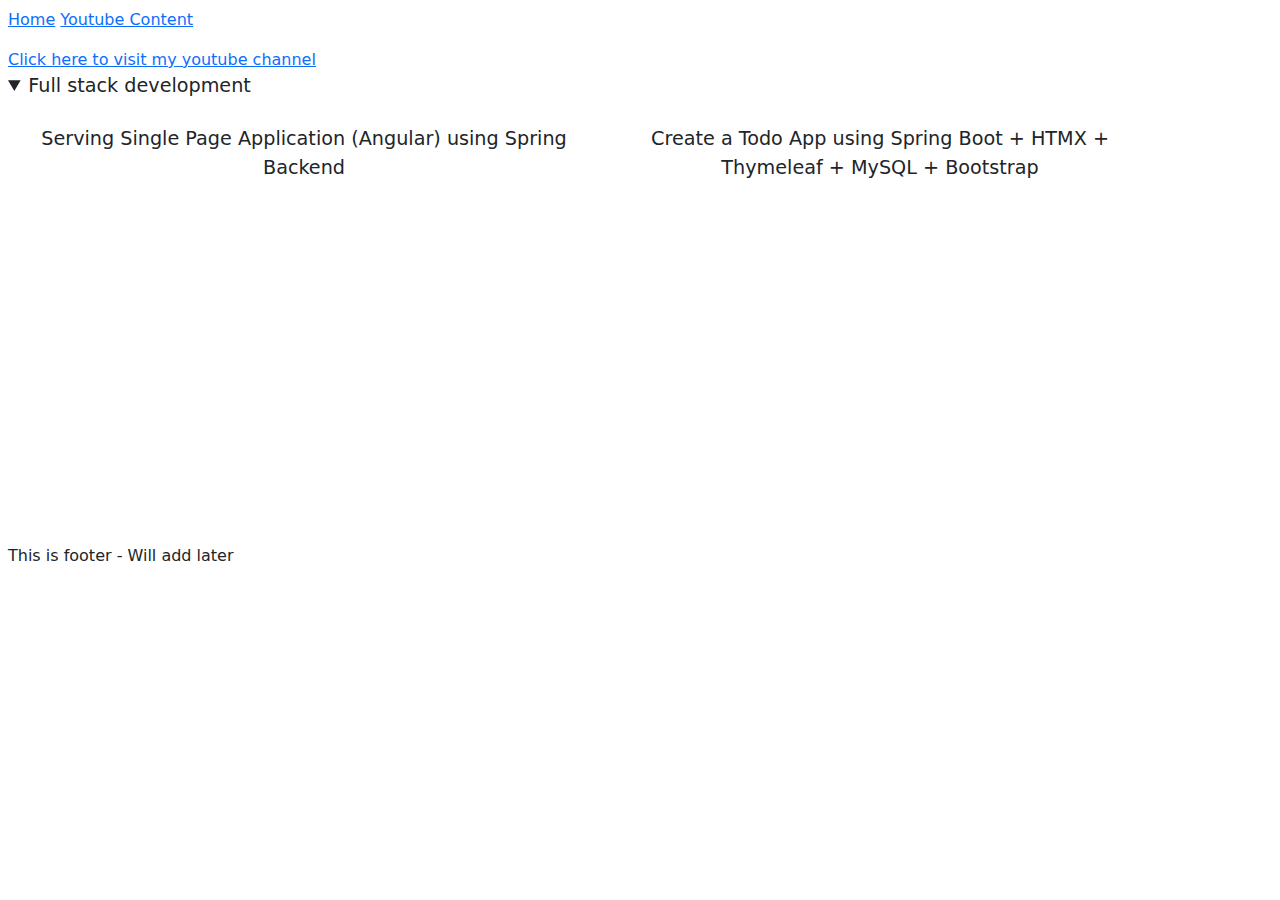
==== youtube.html @ 4b475ac6 "Starts adding youtube content." ====
<!DOCTYPE html>
<html lang="en">
<head>
    <meta charset="UTF-8">
    <meta name="viewport" content="width=device-width, initial-scale=1.0">
    <title>Youtube content - Himanshu</title>
    <link rel="stylesheet" href="./assets/css/youtube.css">
</head>
<body>
    <header>
        <a href="/index.html">Home</a>
        <a href="/youtube.html">Youtube Content</a>
    </header>
    <main>
        <a href="https://www.youtube.com/@java-rush" target="_blank">Click here to visit my youtube channel</a>
        <details open>
            <summary class="playlist-title">Full stack development</summary>
            <div class="playlist">
                <div class="playlist-item">
                    <div class="playlist-item_title">
                        Serving Single Page Application (Angular) using Spring Backend
                    </div>
                    <div class="playlist-item_video">
                        <iframe width="560" height="315" src="https://www.youtube-nocookie.com/embed/LM9AfUJWnWk?si=Y90jDliVvAAamhAm&amp;start=35" title="YouTube video player" frameborder="0" allow="accelerometer; autoplay; clipboard-write; encrypted-media; gyroscope; picture-in-picture; web-share" allowfullscreen></iframe>
                    </div>
                </div>
                <div class="playlist-item">
                    <div class="playlist-item_title">
                        Create a Todo App using Spring Boot + HTMX + Thymeleaf + MySQL + Bootstrap 
                    </div>
                    <div class="playlist-item_video">
                        <iframe width="560" height="315" src="https://www.youtube-nocookie.com/embed/YvtgC4rZkV4?si=eSohZIGIHDESIFfZ&amp;start=121" title="YouTube video player" frameborder="0" allow="accelerometer; autoplay; clipboard-write; encrypted-media; gyroscope; picture-in-picture; web-share" allowfullscreen></iframe>
                    </div>
                </div>
            </div>
        </details>
    </main>
    <footer>
        This is footer - Will add later
    </footer>
</body>
</html>
---- assets/css/youtube.css ----
@import url(./styles.css);

.playlist {
    display: flex;
    flex-direction: row;
    align-items: flex-end;
    flex-wrap: wrap;
    padding: 8px;
}

.playlist-title {
    font-size: larger;
}

.playlist-item_title {
    font-size: larger;
    padding: 8px;
    text-align: center;
}

.playlist-item {
    display: flex;
    flex-direction: column;
    align-items: center;
    padding: 8px;
    width: min-content;
}
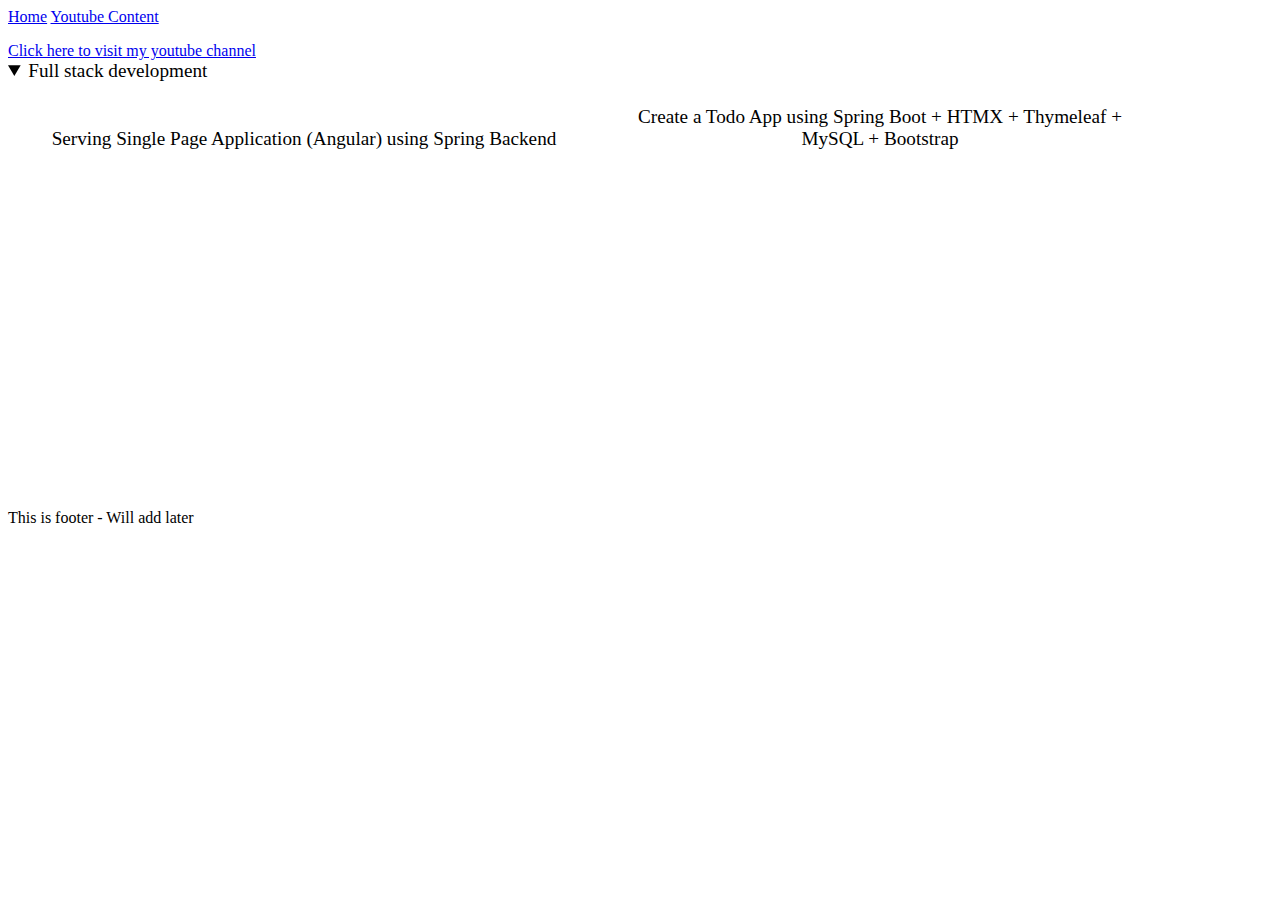
==== commit 28e68e0a: "Adds initial web component for header." ====
--- a/youtube.html
+++ b/youtube.html
@@ -5,12 +5,10 @@
     <meta name="viewport" content="width=device-width, initial-scale=1.0">
     <title>Youtube content - Himanshu</title>
     <link rel="stylesheet" href="./assets/css/youtube.css">
+    <script type="module" src="./assets/js/ui-components.js"></script>
 </head>
 <body>
-    <header>
-        <a href="/index.html">Home</a>
-        <a href="/youtube.html">Youtube Content</a>
-    </header>
+    <my-header></my-header>
     <main>
         <a href="https://www.youtube.com/@java-rush" target="_blank">Click here to visit my youtube channel</a>
         <details open>
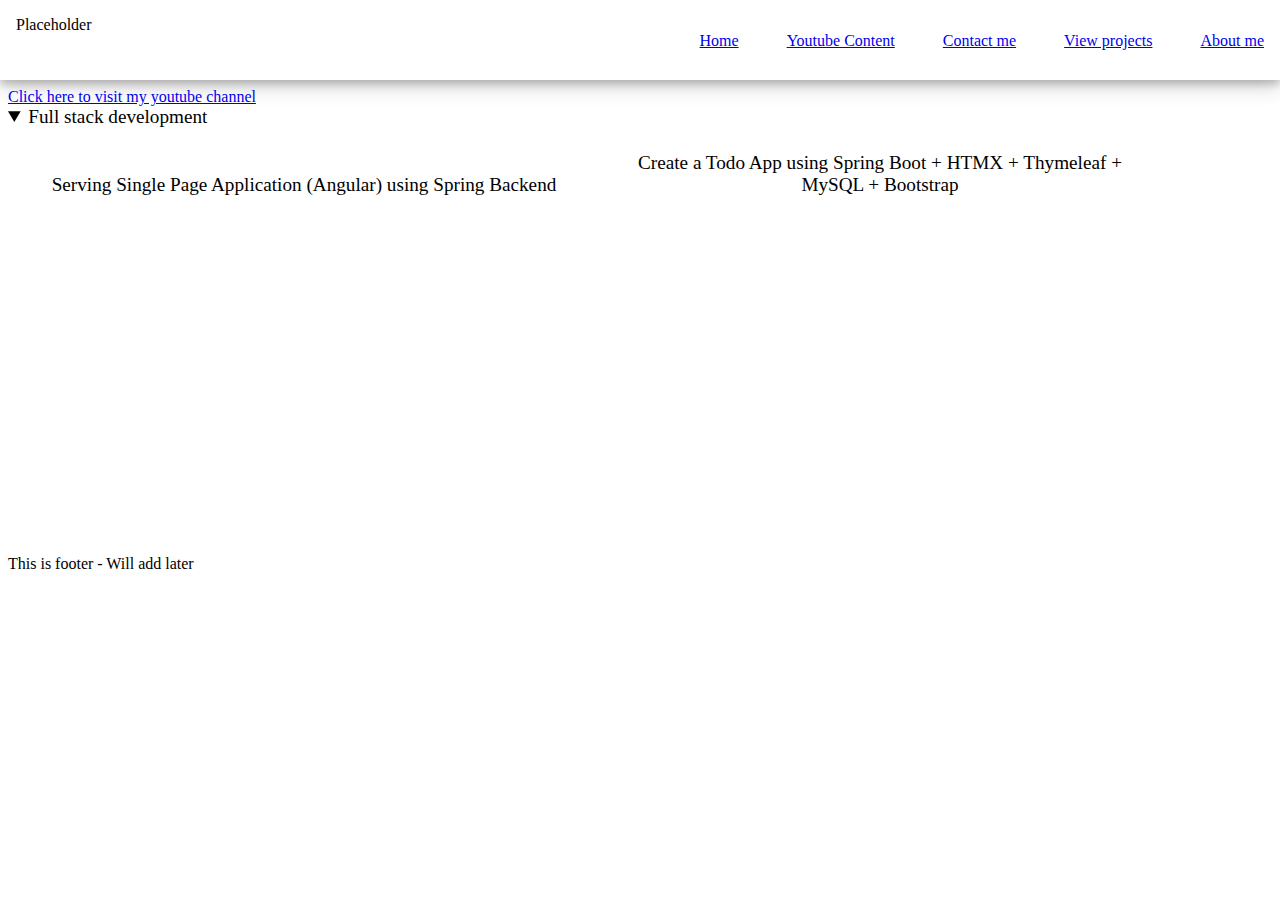
==== commit 7041b5eb: "Starts making Header beautiful." ====
--- a/youtube.html
+++ b/youtube.html
@@ -8,7 +8,7 @@
     <script type="module" src="./assets/js/ui-components.js"></script>
 </head>
 <body>
-    <my-header></my-header>
+    <my-header active-nav-item="youtube"></my-header>
     <main>
         <a href="https://www.youtube.com/@java-rush" target="_blank">Click here to visit my youtube channel</a>
         <details open>
